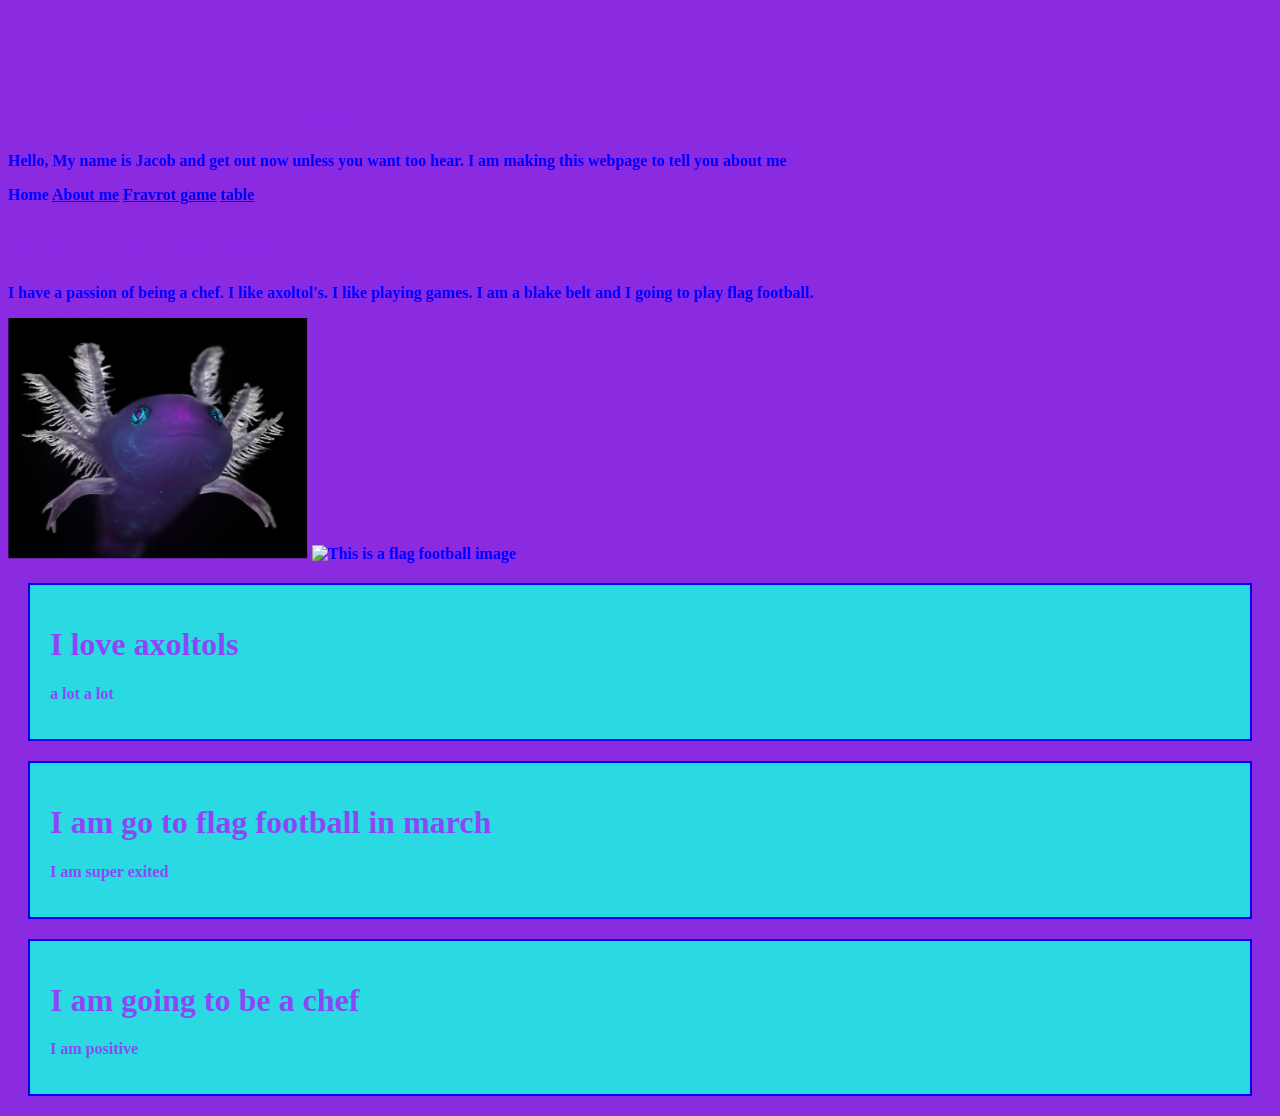
==== about me/index.html @ 8ef8bd26 "first commit" ====
<!DOCTYPE html>
<html lang="en">
<head>
    <meta charset="UTF-8">
    <meta name="viewport" content="width=device-width, initial-scale=1.0">
    <title>My First WebPage</title>
    <link rel="stylesheet" href="style.css">
</head>
<body class="firstpage">
    
    <p style="font-size: 30px;color: blueviolet;">
>HHHHHHHHHHHHHHHHHHHHHHHHHHHHHIIIIIIIIIIIIIIIIIIIIIIIIIIIIIIIIIIIII</p>
 <h1 style="color: blueviolet;">Welcome to my WebPage</h1>   
 <p style="color: blue;">Hello, My  name is Jacob and get out now unless you want too hear. I am making this webpage to tell you about me</p>
 <a style="color: blue;"coral; text-align: center:>Home</a>
 <a href="aboutme.html" style="color: blue;">About me</a>
<a href="favgame.html"> Fravrot game</a>
<a href="Tablelist.html">table</a>



 <h1 style="color: blueviolet;">about this webpage</h1>
 <p style="color: blue;">I have a passion of being a chef. I like axoltol's. I like playing games. I am a blake belt and I going to play flag football.</p>
  <img src="xoskeoten axoltol.png"alt="This is a axoltol image" width="300xp">
  <img src="Beat move ever.jpg"alt="This is a flag football image" width="300xp">

  <div class="funny">
    <h1>I love axoltols</h1>
    <p>a lot a lot</p>
  </div>

  <div class="funny">
    <h1>I am go to flag football in march</h1>
    <p>I am super exited</p>
  </div>

  <div class="funny">
    <h1>I am going to be a chef</h1>
    <p>I am positive</p>
  </div>

</body>
</html>
---- about me/style.css ----
.aboutmepage {
    background-color: rgb(16, 48, 193);
    color: blueviolet;
    font-weight:bolder;
    background-repeat: no-repeat;
    background-size: cover;
}

.firstpage{
    background-color: blueviolet;
    color: blue;
    font-weight:bolder;
}

    .border1{
        border: 3px solid rgb(65, 65, 193)
    }


    table, th, td{
        border: 2px solid red
    }

    ul, ol{
        border: 2px solid red;
    }

    table, th, td{
        border:2px solid purple ;
    }
.funny{
    background-color: rgb(43, 217, 226);
    color: rgba(187, 0, 255, 0.682);
    border:2px solid blue ;
    margin: 20px;
    padding:20px;
}
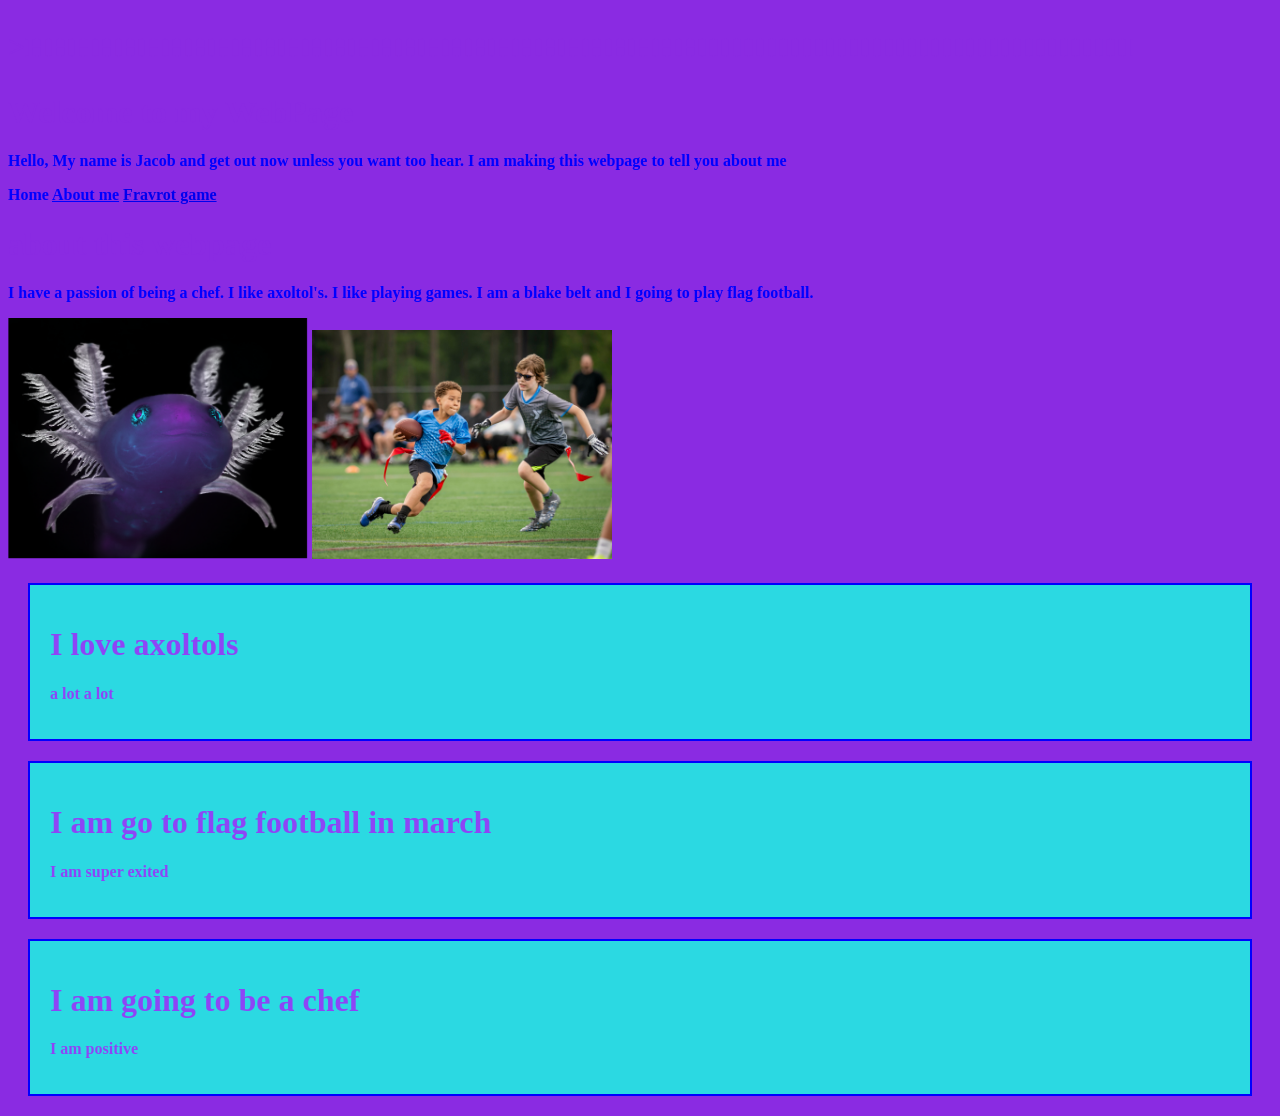
==== commit 5c1407e8: "final commit" ====
--- a/about me/index.html
+++ b/about me/index.html
@@ -15,14 +15,13 @@
  <a style="color: blue;"coral; text-align: center:>Home</a>
  <a href="aboutme.html" style="color: blue;">About me</a>
 <a href="favgame.html"> Fravrot game</a>
-<a href="Tablelist.html">table</a>
 
 
 
  <h1 style="color: blueviolet;">about this webpage</h1>
  <p style="color: blue;">I have a passion of being a chef. I like axoltol's. I like playing games. I am a blake belt and I going to play flag football.</p>
   <img src="xoskeoten axoltol.png"alt="This is a axoltol image" width="300xp">
-  <img src="Beat move ever.jpg"alt="This is a flag football image" width="300xp">
+  <img src="beat move ever.jpg"alt="This is a flag football image" width="300xp">
 
   <div class="funny">
     <h1>I love axoltols</h1>
